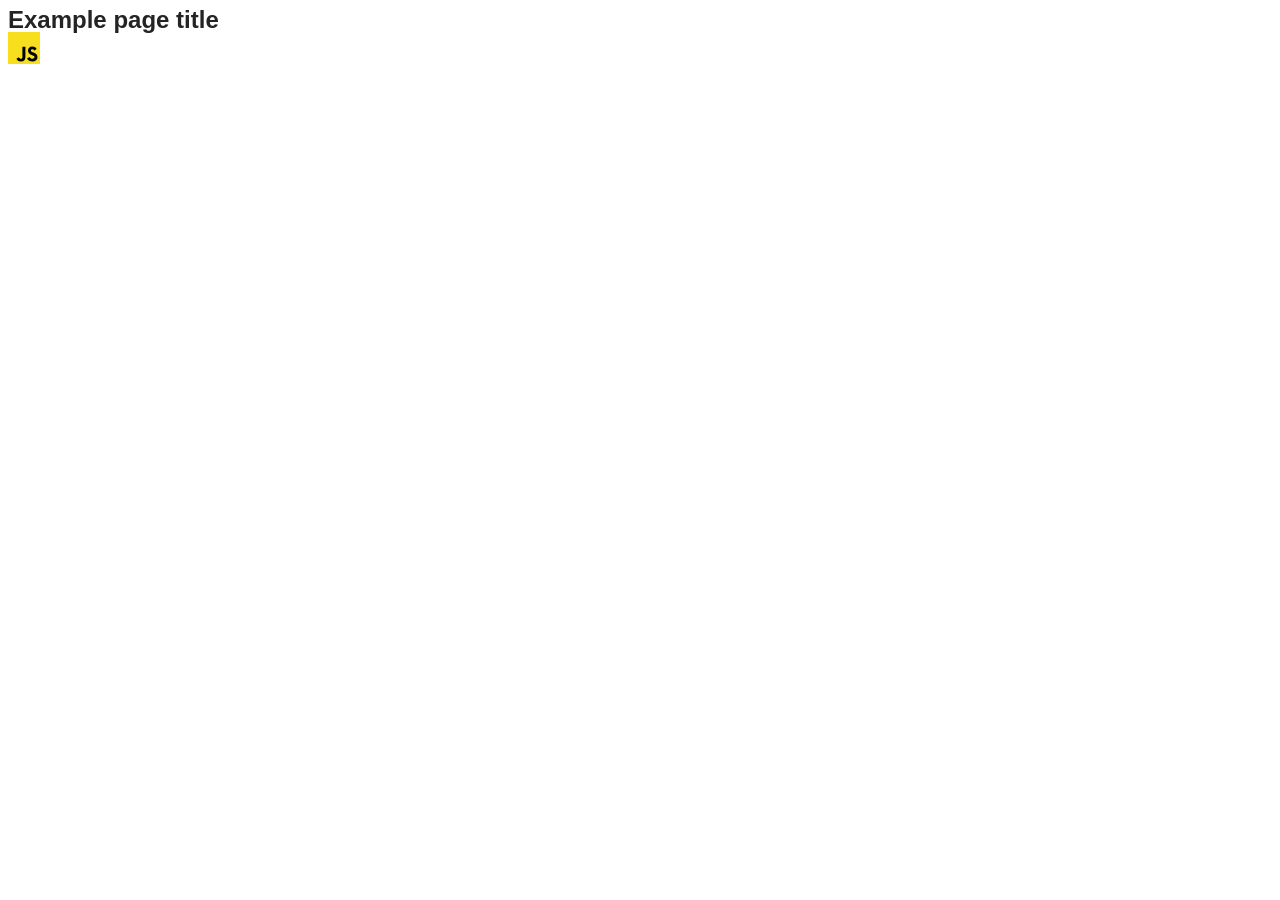
==== src/index.html @ 222c76ae "Initial commit" ====
<!DOCTYPE html>
<html lang="en">
  <head>
    <meta charset="UTF-8" />
    <link rel="icon" type="image/svg+xml" href="/favicon.svg" />
    <meta name="viewport" content="width=device-width, initial-scale=1.0" />
    <title>Vanilla App Template</title>
    <link rel="stylesheet" href="./css/styles.css" />
  </head>
  <body>
    <load ="partials/header.html" />

    <section>
      <h1>Example page title</h1>
      <!-- Path to images as from index.html file -->
      <img src="./img/javascript.svg" alt="" />
    </section>

    <!-- Loads the specified .html file -->
    <load ="partials/vite-promo.html" />

    <script type="module" src="./main.js"></script>
  </body>
</html>
---- src/css/styles.css ----
/**
  |============================
  | include css partials with
  | default @import url()
  |============================
*/
@import url('./reset.css');
@import url('./vite-promo.css');
@import url('./header.css');

:root {
  font-family: Inter, Avenir, Helvetica, Arial, sans-serif;
  font-size: 16px;
  line-height: 24px;
  font-weight: 400;

  color: #242424;
  background-color: rgba(255, 255, 255, 0.87);

  font-synthesis: none;
  text-rendering: optimizeLegibility;
  -webkit-font-smoothing: antialiased;
  -moz-osx-font-smoothing: grayscale;
  -webkit-text-size-adjust: 100%;
}
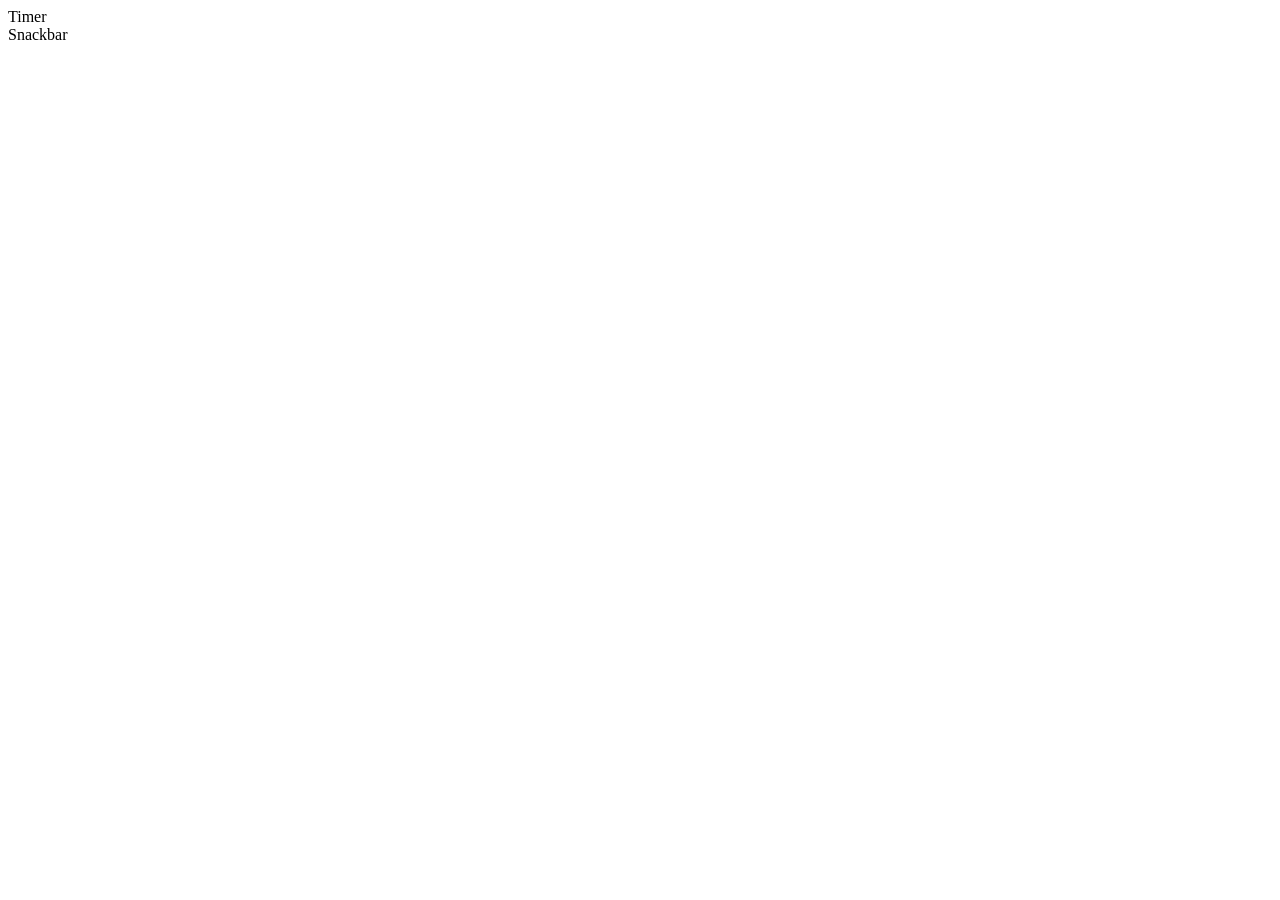
==== commit 0a2306be: "init" ====
--- a/src/index.html
+++ b/src/index.html
@@ -8,16 +8,12 @@
     <link rel="stylesheet" href="./css/styles.css" />
   </head>
   <body>
-    <load ="partials/header.html" />
-
-    <section>
-      <h1>Example page title</h1>
-      <!-- Path to images as from index.html file -->
-      <img src="./img/javascript.svg" alt="" />
-    </section>
-
-    <!-- Loads the specified .html file -->
-    <load ="partials/vite-promo.html" />
+    <nav>
+      <ul>
+        <li><a href="./1-timer.html">Timer</a></li>
+        <li><a href="./2-snackbar.html">Snackbar</a></li>
+      </ul>
+    </nav>
 
     <script type="module" src="./main.js"></script>
   </body>
--- a/src/css/styles.css
+++ b/src/css/styles.css
@@ -5,21 +5,3 @@
   |============================
 */
 @import url('./reset.css');
-@import url('./vite-promo.css');
-@import url('./header.css');
-
-:root {
-  font-family: Inter, Avenir, Helvetica, Arial, sans-serif;
-  font-size: 16px;
-  line-height: 24px;
-  font-weight: 400;
-
-  color: #242424;
-  background-color: rgba(255, 255, 255, 0.87);
-
-  font-synthesis: none;
-  text-rendering: optimizeLegibility;
-  -webkit-font-smoothing: antialiased;
-  -moz-osx-font-smoothing: grayscale;
-  -webkit-text-size-adjust: 100%;
-}
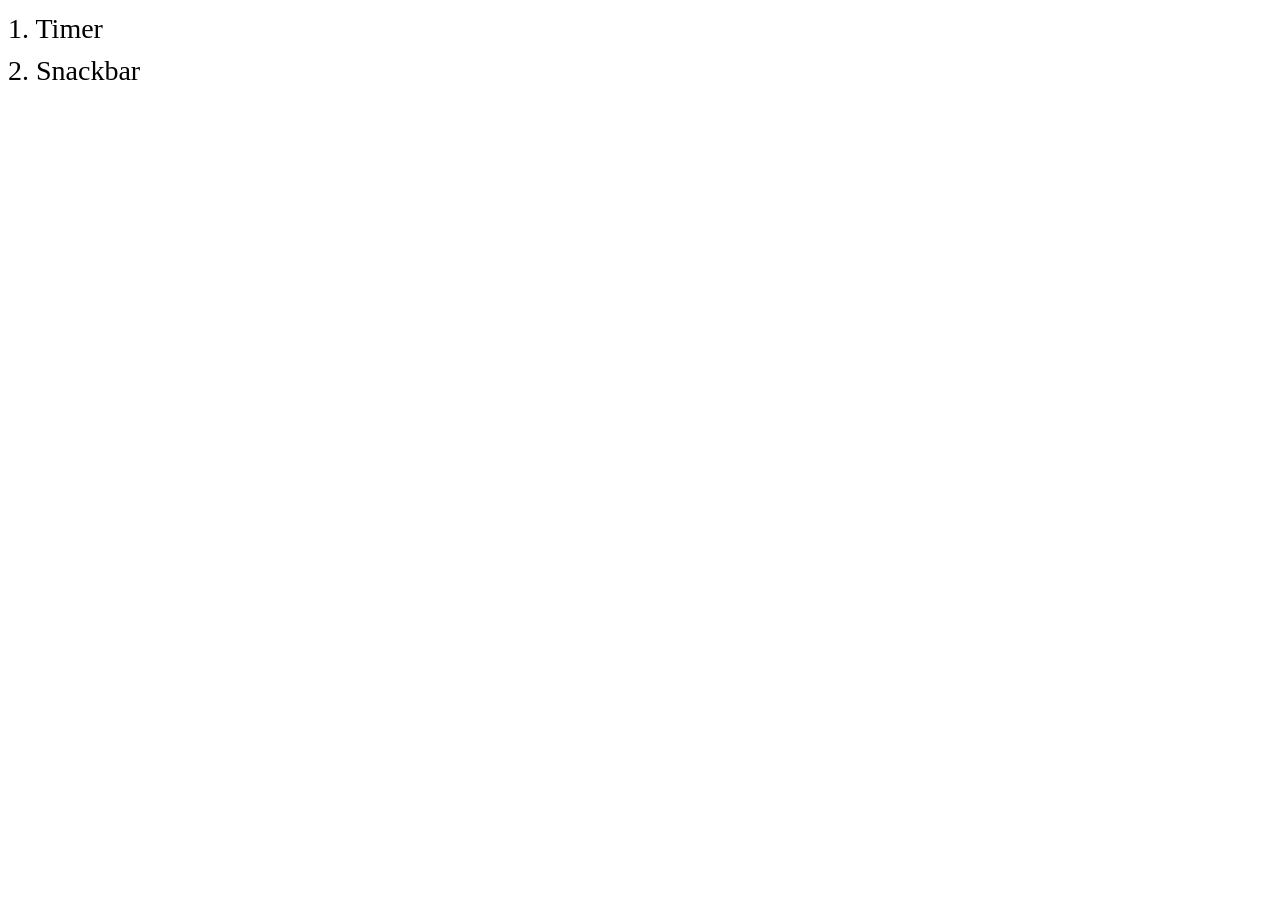
==== commit 515e3f54: "done 2.0" ====
--- a/src/index.html
+++ b/src/index.html
@@ -4,14 +4,14 @@
     <meta charset="UTF-8" />
     <link rel="icon" type="image/svg+xml" href="/favicon.svg" />
     <meta name="viewport" content="width=device-width, initial-scale=1.0" />
-    <title>Vanilla App Template</title>
+    <title>goit-js-hw-10</title>
     <link rel="stylesheet" href="./css/styles.css" />
   </head>
   <body>
     <nav>
-      <ul>
-        <li><a href="./1-timer.html">Timer</a></li>
-        <li><a href="./2-snackbar.html">Snackbar</a></li>
+      <ul class="list">
+        <li><a href="./1-timer.html">1. Timer</a></li>
+        <li><a href="./2-snackbar.html">2. Snackbar</a></li>
       </ul>
     </nav>
 
--- a/src/css/styles.css
+++ b/src/css/styles.css
@@ -5,3 +5,58 @@
   |============================
 */
 @import url('./reset.css');
+
+.list {
+  font-size: 28px;
+  line-height: 1.5;
+}
+
+/* ------ */
+
+.section {
+  margin-top: 12px;
+}
+
+.timer {
+  display: flex;
+  gap: 12px;
+  margin-top: 24px;
+}
+
+.field {
+  display: flex;
+  flex-direction: column;
+  align-items: center;
+}
+
+.value {
+  font-size: 32px;
+}
+
+.label {
+  text-transform: uppercase;
+  font-size: 12px;
+}
+
+/* ------ */
+
+.form-label p {
+  margin-top: 16px;
+  margin-bottom: 8px;
+}
+
+.form-label input {
+  width: 222px;
+  height: 24px;
+}
+
+.form-fieldset {
+  margin-top: 12px;
+  margin-bottom: 12px;
+  width: 200px;
+}
+
+.btn {
+  width: 230px;
+  height: 36px;
+}
